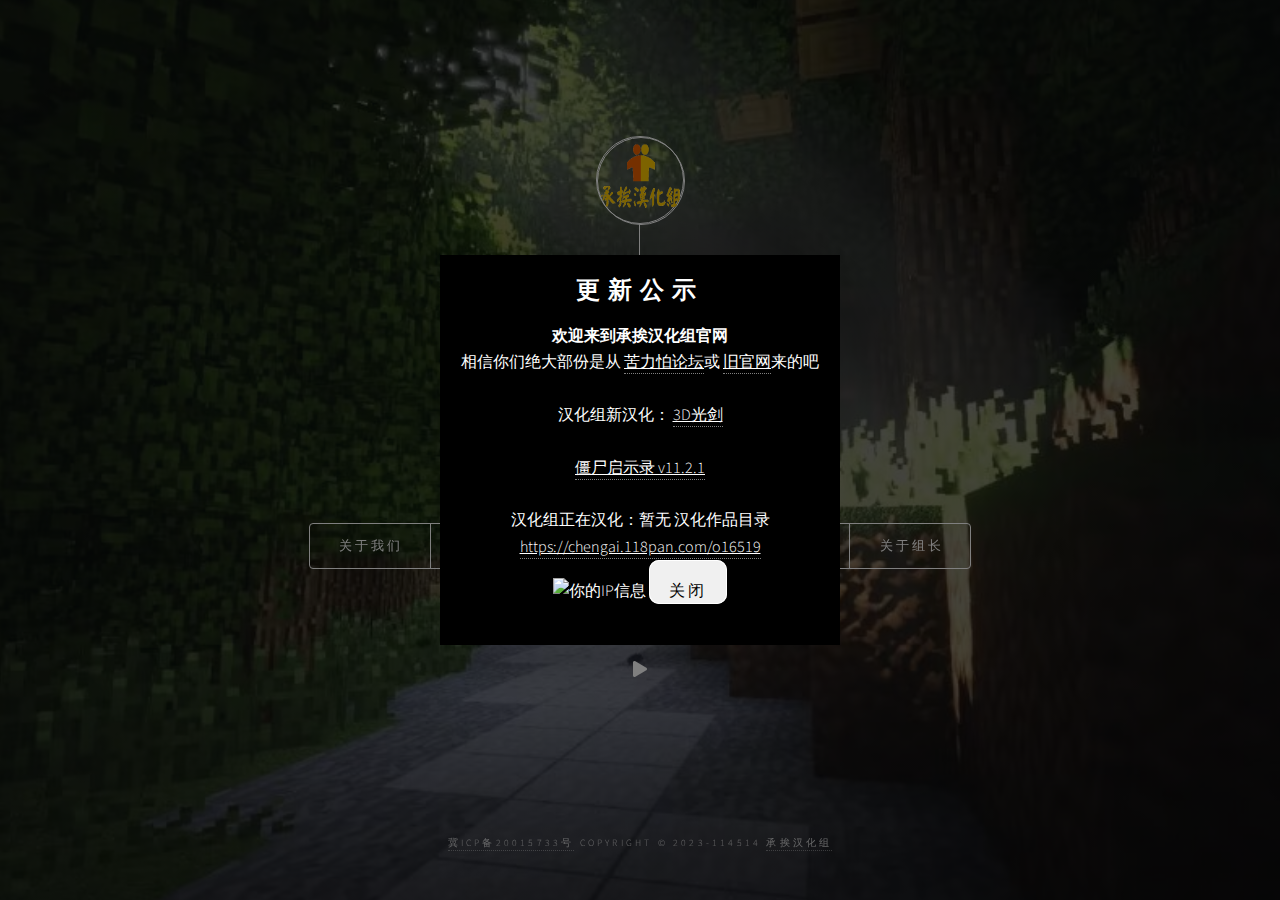
==== index.html @ 92133139 "更新 index.html" ====
<!DOCTYPE HTML> 
 <!-- 
         Dimension by HTML5 UP 
         html5up.net | @ajlkn 
         Free for personal and commercial use under the CCA 3.0 license (html5up.net/license) 
 --> 
 <html> 
         <head> 
                 <title>承挨汉化组官网</title> 
                      <link rel="icon" href="chengai.jpg">
                 <meta charset="utf-8" /> 
                 <meta name="viewport" content="width=device-width, initial-scale=1, user-scalable=no" /> 
                 <link rel="stylesheet" href="./assets/css/main.css" /> 
                 <link rel="stylesheet" href="./assets/css/iconfont.css" type="text/css">
                 <link rel="stylesheet" type="text/css" href="style.css"> 
                 <noscript><link rel="stylesheet" href="./assets/css/noscript.css" /></noscript> 
         </head> 
         <div class="overlay">
      <div class="popup">
        <h1>更新公示</h1>
        <p><b>欢迎来到承挨汉化组官网</b><br>
相信你们绝大部份是从
<ins>
<a href="https://klpbbs.com/?fromuid=686976">苦力怕论坛</a></ins>或
<ins>
<a href="https://chengai-hhz.mysxl.cn/">旧官网</a></ins>来的吧<br><br>
汉化组新汉化：
<ins><a href="https://klpbbs.com/thread-107696-1-1.html">3D光剑</a></ins><br><br><ins>
<a href="https://klpbbs.com/thread-82808-1-1.html">僵尸启示录 v11.2.1</a></ins><br><br>
汉化组正在汉化：暂无

汉化作品目录<br>
<ins>
<a href="https://chengai.118pan.com/o16519">https://chengai.118pan.com/o16519</a></ins><br>
<img style="width:100%;" src="https://www.hlapi.cn/api/ipqm" alt="你的IP信息">
    <button  id="closeButton" class="close"><span style="color: black;">关闭</span></button>
</p></div><br>
          
        <script src="script.js"></script>
      </div>
    </div> 
         <body class="is-preload">
          
  
                 <!-- Wrapper --> 
                         <div id="wrapper"> 
  
                                 <!-- Header --> 
                                         <header id="header"> 
                                                 <div class="logo"> 
                                                         <img src="chengai.jpg" width="150" alt="LOGO" class="panel-cover__logo logo"  onClick="play()" alt="user"> 
                                                 </div> 
                                                 <div class="content"> 
                                                         <div class="inner"> 
                                                                 <h1>承挨汉化组官网</h1> 
                 <script language="JavaScript">   
                 <!-- Hide   
                 var a = Math.random() + ""          //产生一个随机数   
                 var rand1 = a.charAt(5)             //的到这个数的第五个字符(实际还是从0~9的数字)   
                 quotes = new Array              //创建消息数组   
                 quotes[1] = '一个为Minecraft模组汉化尽心尽力的工作室'               //这里分配十句随机出现的文本   
                 quotes[2] = '一个为Minecraft模组汉化尽心尽力的工作室'   
                 quotes[3] = '一个为Minecraft模组汉化尽心尽力的工作室'
                 quotes[4] = '一个为Minecraft模组汉化尽心尽力的工作室'  
                 quotes[5] = '一个为Minecraft模组汉化尽心尽力的工作室'  
                 quotes[6] = '一个为Minecraft模组汉化尽心尽力的工作室'   
                 quotes[7] = '一个为Minecraft模组汉化尽心尽力的工作室'  
                 quotes[8] = '一个为Minecraft模组汉化尽心尽力的工作室'  
                 quotes[9] = '一个为Minecraft模组汉化尽心尽力的工作室'  
                 quotes[0] = '一个为Minecraft模组汉化尽心尽力的工作室'   
                 var quote = quotes[rand1]   //由随机数选择一句话   
                 //-->   
                 </script> 
                 <script language="JavaScript">   
                 <!-- Hide   
  
                 document.write(' <p> '+quote+'</p> ')     //将上面选择的话写进页面   
                 // -->   
                 </script>   
                                                         </div> 
                                                 </div> 
                                                 <nav> 
                                                         <ul> 
                                                                 <li><a href="#us">关于我们</a></li> 
                                                                 <li><a href="#server">火蝾螈服务器</a></li> 
                                                                 <li><a href="https://klpbbs.com/?fromuid=1114580" target="_blank">返回苦力怕论坛</a></li> 
                                                                  
                                                                 <li><a href="#contact">联系</a></li> 
                                                                 <li><a href="#about">关于组长</a></li> 
                                                         </ul> 
                                                 </nav> 
                                         </header> 
  
                                                                 <!--背景音乐--> 
                                                                 <div> 
                                                                         <audio id="music" src="./assets/music/bgm.mp3" loop autoplay></audio> 
                                                                         <i class="fa fa-play"  onClick="play()" aria-hidden="true"></i> 
                                                                         <p></p> 
                                                                 </div> 
  
                                 <!-- Main --> 
                                         <div id="main"> 
  
                                                 <!-- Us --> 
                                                         <article id="us"> 
                                                                 <h2 class="major">关于我们</h2> 
                                                                 <blockquote>关于汉化组成员</blockquote> 
                                                                 <ul class="actions stacked"> 
                                                                 <h3>本站内容</h3> 
                                                                 
<p><center>关于我们

 我们的成员<br><br><br>

 

组长：承挨<br>
组员：LineXic<br>
组员：何曦辞<br>
LineXic<br>
本人网名LineXic，于2022-12-14开始从事汉化工作一直至今<br>
会一点代码，一直自学写的比较多，也比较杂<br>
去年上半年学的Java，Java的话也没学太久感觉难放弃了<br>
又学了Python，后来也弃了（忘记啥原因了）<br>
听说c++也差不多又去学那玩意，反正兜兜转转又来到了Java现在学了HTML打算暑假学习CSS<br>
目前正在搞承挨“工作室”的原创（想摆烂）<br>
会玩手机会冲浪会翻墙<br><br>
何曦辞<br>
本人网名何曦辞(群内)，于2023-2-3开始尝试汉化工作一直至今<br>
是一个准大专生，所以平常很闲有较多时间，一个资深熬夜选手<br>
本人精通躺平摆烂技能，会玩智能手机，下雨知道往家跑，喜欢在汉化作品中整活<br>
目前在承挨汉化组做躺平(汉化)工作（随时摆烂)<br<br></p><center>
                                                                            <li>汉化作品目录：<br><a href="https://linexicgub.118pan.com/o17972" target="_blank">https://linexicgub.118pan.com/o17972</a></li><br>
<li>或者还有<br><a href="https://chengai.118pan.com/o16519" target="_blank">https://chengai.118pan.com/o16519</a>
</li>                                                    </article> 
  
                                                 <!-- About --> 
                                                         <article id="about"> 
                                                                 <h2 class="major">About</h2> 
                                                                 <span class="image main"><img src="https://i.imgloc.com/2023/07/04/Vc7WKV.jpeg" alt="" /></span> 
                                                                 <p>目前是一位苦逼的新初三，会汉化个addon，在b站当摸鱼UP主，不会敲代码，不过喜欢看番和鼓捣服务器，什么都摸过，什么都不精通的那种家伙，但想把汉化组越办越好，真的就祝汉化组越来越好！</p> 
                                                                 <p>如果不嫌弃的话可以来看看我发b站的无聊视频：</p> 
                                                                 <h3><a href="https://b23.tv/4f6rzXK" class="iconfont icon-bilibili"><span> B站主页</span></a></h3> 
                                                         <hr /> 
                                                                 <h2>联系方式</h2> 
  
                                                                 <ul class="icons"> 
                                                                 <li><strong>QQ：</strong>478761674</li> 
                                                                         <li><strong>微信号：</strong>无</li> 
                                                                         <li><strong>邮箱：</strong>chengaihhz@yeah.net</li> 
                                                         </ul> 
                                                                 <ul class="icons"> 
                                                                         <li><a href="http://qm.qq.com/cgi-bin/qm/qr?_wv=1027&k=0N5Cwy4t6qkcN8kFTvDy6XmdCdiNDtz2&authKey=oD143RwAMttniE0reJpiVZeqeF7nmmT6Zf%2FsQYeq5SBSFPGDakqsuHbj3NlzSMJS&noverify=0&group_code=717766806" class="iconfont icon-qq"><span class="label"></span></a></li> 
                                                                         <li><a href="https://b23.tv/oadQVaX" class="iconfont icon-bilibili-line"><span class="label"></span></a></li> 
                                                                         <li><a href="mailto:chengaihhz@yeah.net" class="iconfont icon-youxiang"><span class="label"></span></a></li> 
                                                                         <li><a href="https://github.com/chengai77a6b/" class="iconfont icon-github"><span class="label"></span></a></li> 
                                                                         <li><a href="https://twitter.com/chengai77a6b" class="iconfont icon-twitter"><span class="label"></span></a></li> 
                                                                 </ul> 
                                                         </article> 
  
                                                         <!-- server --> 
                                                                 <article id="server"> 
                                                                         <h2 class="major">火蝾螈服务器</h2> 
                                                                         <span class="image main"><img src="https://blog.smgoro.top/usr/uploads/2021/07/2852173654.jpg" width=”100” alt=""></span> 
                                                                         <li>服务器官方网址：<br><a href="https://linexic.github.io/huo-rongyuan.html" target="_blank">https://linexic.github.io/huo-rongyuan.html</a></li> 
                                                                                        <center><p>Java1.9-1.19.3<br> 
 play.simpfun.vip:44861<br> 
  
 基岩版1.19+<br> 
 play.simpfun.vip<br> 
 端口：44861</p></center>
                                                                         <ul class="actions"> 
                                                                                 <li><a href="https://afdian.net/a/Linexic" class="button" target="_blank">爱发电赞助服务器</a></li> 
                                                                                 <li><a href="http://qm.qq.com/cgi-bin/qm/qr?_wv=1027&k=53UbqtHWBAxW40ZuFhAKY0068HpURuRH&authKey=0fbyVw2nfYN0iPg002T7fQV2QZwfvDVvCW4FCMYEDHMCrBXo0Cx0PpIPB1ldyHMu&noverify=0&group_code=391716676" class="button" target="_blank">服务器官方QQ群</a></li> 
                                                                         </ul> 
                                                                         <hr /> 
                                                                 </article> 
  
                                                 <!-- Contact --> 
                                                         <article id="contact"> 
                                                                 <h2 class="major">联系</h2> 
                                                                 <form action="mailto:chengaihhz@yeah.net" method="post" enctype="text/plain"> 
                                                                         <div class="fields"> 
                                                                                 <div class="field half"> 
                                                                                         <label for="name">名称</label> 
                                                                                         <input type="text" name="name" id="name" /> 
                                                                                 </div> 
                                                                                 <div class="field half"> 
                                                                                         <label for="email">邮箱</label> 
                                                                                         <input type="text" name="email" id="email" /> 
                                                                                 </div> 
                                                                                 <div class="field"> 
                                                                                         <label for="message">信息</label> 
                                                                                         <textarea name="message" id="message" rows="4"></textarea> 
                                                                                 </div> 
                                                                         </div> 
                                                                         <ul class="actions"> 
                                                                                 <li><input type="submit" value="发送信息" class="primary" /></li> 
                                                                                 <li><input type="reset" value="重置" /></li> 
                                                                         </ul> 
                                                                 </form> 
                                                                 <ul class="icons"> 
                                                                         <li><a href="http://qm.qq.com/cgi-bin/qm/qr?_wv=1027&k=0N5Cwy4t6qkcN8kFTvDy6XmdCdiNDtz2&authKey=oD143RwAMttniE0reJpiVZeqeF7nmmT6Zf%2FsQYeq5SBSFPGDakqsuHbj3NlzSMJS&noverify=0&group_code=717766806" class="iconfont icon-qq"><span class="label"></span></a></li> 
                                                                         <li><a href="https://b23.tv/4f6rzXK" class="iconfont icon-bilibili-line"><span class="label"></span></a></li> 
                                                                         <li><a href="mailto:chengaihhz@yeah.net" class="iconfont icon-youxiang"><span class="label"></span></a></li> 
                                                                         <li><a href="https://github.com/chengai77a6b/" class="iconfont icon-github"><span class="label"></span></a></li> 
                                                                         <li><a href="https://twitter.com/chengai77a6b" class="iconfont icon-twitter"><span class="label"></span></a></li> 
                                                                 </ul> 
                                                         </article> 
  
  
  
                                         </div> 
  
                                 <!-- Footer --> 
                                         <footer id="footer"> 
                                                 <p class="copyright"><a href="https://chengai-hhz.mysxl.cn" target="_blank">冀ICP备20015733号</a> Copyright © 2023-114514 <a href="https://chengai-hhz.mysxl.cn" target="_blank">承挨汉化组</a></p> 
                                         </footer> 
  
                         </div> 
  
                 <!-- BG --> 
                         <div id="bg"></div> 
  
                 <!-- Scripts --> 
                         <script src="./assets/js/jquery.min.js"></script> 
                         <script src="./assets/js/browser.min.js"></script> 
                         <script src="./assets/js/breakpoints.min.js"></script> 
                         <script src="./assets/js/util.js"></script> 
                         <script src="./assets/js/main.js"></script> 
  
 <script> 
         function play() { 
                 var audio = document.getElementById('music'); 
                 if (audio.paused) { 
                         audio.play(); 
                         document.getElementById('musicImg').src="./assets/images/play.png"; 
                 }else{ 
                         audio.pause(); 
                         audio.currentTime = 0;//音乐从头播放 
                         document.getElementById('musicImg').src="/assets/images/stop.png"; 
                 } 
         } 
         </script> 
 <script> 
         //自动播放背景音乐 
     var src = "./assets/music/bgm.mp3"; 
     var body = document.getElementsByTagName("body")[0]; 
  
     if (body.getElementsByTagName("audio").length <= 0) { 
       var audio = document.createElement("audio"); 
       audio.setAttribute("id", "awardAudio"); 
       audio.setAttribute("autoplay", "autoplay"); 
       audio.setAttribute("src", src); 
       body.appendChild(audio); 
  
       setTimeout(function() { 
         body.removeChild(audio); 
       }, 2300); 
     } 
 </script> 
         <!-- 百度统计 --> 
 <script> 
 var _hmt = _hmt || []; 
 (function() { 
   var hm = document.createElement("script"); 
   hm.src = "https://hm.baidu.com/hm.js?42b0078a7c1f387ec2c3aaf1854a1dd1"; 
   var s = document.getElementsByTagName("script")[0];  
   s.parentNode.insertBefore(hm, s); 
 })(); 
 </script> 
         </body> 
 </html>
---- assets/css/main.css ----
@import url(fontawesome-all.min.css);
@import url("https://fonts.googleapis.com/css?family=Source+Sans+Pro:300italic,600italic,300,600");

/*
	Dimension by HTML5 UP
	html5up.net | @ajlkn
	Free for personal and commercial use under the CCA 3.0 license (html5up.net/license)
*/

html, body, div, span, applet, object,
iframe, h1, h2, h3, h4, h5, h6, p, blockquote,
pre, a, abbr, acronym, address, big, cite,
code, del, dfn, em, img, ins, kbd, q, s, samp,
small, strike, strong, sub, sup, tt, var, b,
u, i, center, dl, dt, dd, ol, ul, li, fieldset,
form, label, legend, table, caption, tbody,
tfoot, thead, tr, th, td, article, aside,
canvas, details, embed, figure, figcaption,
footer, header, hgroup, menu, nav, output, ruby,
section, summary, time, mark, audio, video {
	margin: 0;
	padding: 0;
	border: 0;
	font-size: 100%;
	font: inherit;
	vertical-align: baseline;}

article, aside, details, figcaption, figure,
footer, header, hgroup, menu, nav, section {
	display: block;}

body {
	line-height: 1;
}

ol, ul {
	list-style: none;
}

blockquote, q {
	quotes: none;
}

	blockquote:before, blockquote:after, q:before, q:after {
		content: '';
		content: none;
	}

table {
	border-collapse: collapse;
	border-spacing: 0;
}

body {
	-webkit-text-size-adjust: none;
}

mark {
	background-color: transparent;
	color: inherit;
}

input::-moz-focus-inner {
	border: 0;
	padding: 0;
}

input, select, textarea {
	-moz-appearance: none;
	-webkit-appearance: none;
	-ms-appearance: none;
	appearance: none;
}

/* Basic */

	@-ms-viewport {
		width: device-width;
	}

	@media screen and (max-width: 480px) {

		html, body {
			min-width: 320px;
		}

	}

	html {
		box-sizing: border-box;
	}

	*, *:before, *:after {
		box-sizing: inherit;
	}

	body {
		background: #1b1f22;
	}

		body.is-preload *, body.is-preload *:before, body.is-preload *:after {
			-moz-animation: none !important;
			-webkit-animation: none !important;
			-ms-animation: none !important;
			animation: none !important;
			-moz-transition: none !important;
			-webkit-transition: none !important;
			-ms-transition: none !important;
			transition: none !important;
		}

/* Type */

	html {
		font-size: 16pt;
	}

		@media screen and (max-width: 1680px) {

			html {
				font-size: 12pt;
			}

		}

		@media screen and (max-width: 736px) {

			html {
				font-size: 11pt;
			}

		}

		@media screen and (max-width: 360px) {

			html {
				font-size: 10pt;
			}

		}

	body, input, select, textarea {
		color: #ffffff;
		font-family: "Source Sans Pro", sans-serif;
		font-weight: 300;
		font-size: 1rem;
		line-height: 1.65;
	}

	a {
		-moz-transition: color 0.2s ease-in-out, background-color 0.2s ease-in-out, border-bottom-color 0.2s ease-in-out;
		-webkit-transition: color 0.2s ease-in-out, background-color 0.2s ease-in-out, border-bottom-color 0.2s ease-in-out;
		-ms-transition: color 0.2s ease-in-out, background-color 0.2s ease-in-out, border-bottom-color 0.2s ease-in-out;
		transition: color 0.2s ease-in-out, background-color 0.2s ease-in-out, border-bottom-color 0.2s ease-in-out;
		border-bottom: dotted 1px rgba(255, 255, 255, 0.5);
		text-decoration: none;
		color: inherit;
	}

		a:hover {
			border-bottom-color: transparent;
		}

	strong, b {
		color: #ffffff;
		font-weight: 600;
	}

	em, i {
		font-style: italic;
	}

	p {
		margin: 0 0 2rem 0;
	}

	h1, h2, h3, h4, h5, h6 {
		color: #ffffff;
		font-weight: 600;
		line-height: 1.5;
		margin: 0 0 1rem 0;
		text-transform: uppercase;
		letter-spacing: 0.2rem;
	}

		h1 a, h2 a, h3 a, h4 a, h5 a, h6 a {
			color: inherit;
			text-decoration: none;
		}

		h1.major, h2.major, h3.major, h4.major, h5.major, h6.major {
			border-bottom: solid 1px #ffffff;
			width: -moz-max-content;
			width: -webkit-max-content;
			width: -ms-max-content;
			width: max-content;
			padding-bottom: 0.5rem;
			margin: 0 0 2rem 0;
		}

	h1 {
		font-size: 2.25rem;
		line-height: 1.3;
		letter-spacing: 0.5rem;
	}

	h2 {
		font-size: 1.5rem;
		line-height: 1.4;
		letter-spacing: 0.5rem;
	}

	h3 {
		font-size: 1rem;
	}

	h4 {
		font-size: 0.8rem;
	}

	h5 {
		font-size: 0.7rem;
	}

	h6 {
		font-size: 0.6rem;
	}

	@media screen and (max-width: 736px) {

		h1 {
			font-size: 1.75rem;
			line-height: 1.4;
		}

		h2 {
			font-size: 1.25em;
			line-height: 1.5;
		}

	}

	sub {
		font-size: 0.8rem;
		position: relative;
		top: 0.5rem;
	}

	sup {
		font-size: 0.8rem;
		position: relative;
		top: -0.5rem;
	}

	blockquote {
		border-left: solid 4px #ffffff;
		font-style: italic;
		margin: 0 0 2rem 0;
		padding: 0.5rem 0 0.5rem 2rem;
	}

	code {
		background: rgba(255, 255, 255, 0.075);
		border-radius: 4px;
		font-family: "Courier New", monospace;
		font-size: 0.9rem;
		margin: 0 0.25rem;
		padding: 0.25rem 0.65rem;
	}

	pre {
		-webkit-overflow-scrolling: touch;
		font-family: "Courier New", monospace;
		font-size: 0.9rem;
		margin: 0 0 2rem 0;
	}

		pre code {
			display: block;
			line-height: 1.75;
			padding: 1rem 1.5rem;
			overflow-x: auto;
		}

	hr {
		border: 0;
		border-bottom: solid 1px #ffffff;
		margin: 2.75rem 0;
	}

	.align-left {
		text-align: left;
	}

	.align-center {
		text-align: center;
	}

	.align-right {
		text-align: right;
	}

/* Form */

	form {
		margin: 0 0 2rem 0;
	}

		form > :last-child {
			margin-bottom: 0;
		}

		form > .fields {
			display: -moz-flex;
			display: -webkit-flex;
			display: -ms-flex;
			display: flex;
			-moz-flex-wrap: wrap;
			-webkit-flex-wrap: wrap;
			-ms-flex-wrap: wrap;
			flex-wrap: wrap;
			width: calc(100% + 3rem);
			margin: -1.5rem 0 2rem -1.5rem;
		}

			form > .fields > .field {
				-moz-flex-grow: 0;
				-webkit-flex-grow: 0;
				-ms-flex-grow: 0;
				flex-grow: 0;
				-moz-flex-shrink: 0;
				-webkit-flex-shrink: 0;
				-ms-flex-shrink: 0;
				flex-shrink: 0;
				padding: 1.5rem 0 0 1.5rem;
				width: calc(100% - 1.5rem);
			}

				form > .fields > .field.half {
					width: calc(50% - 0.75rem);
				}

				form > .fields > .field.third {
					width: calc(100%/3 - 0.5rem);
				}

				form > .fields > .field.quarter {
					width: calc(25% - 0.375rem);
				}

		@media screen and (max-width: 480px) {

			form > .fields {
				width: calc(100% + 3rem);
				margin: -1.5rem 0 2rem -1.5rem;
			}

				form > .fields > .field {
					padding: 1.5rem 0 0 1.5rem;
					width: calc(100% - 1.5rem);
				}

					form > .fields > .field.half {
						width: calc(100% - 1.5rem);
					}

					form > .fields > .field.third {
						width: calc(100% - 1.5rem);
					}

					form > .fields > .field.quarter {
						width: calc(100% - 1.5rem);
					}

		}

	label {
		color: #ffffff;
		display: block;
		font-size: 0.8rem;
		font-weight: 300;
		letter-spacing: 0.2rem;
		line-height: 1.5;
		margin: 0 0 1rem 0;
		text-transform: uppercase;
	}

	input[type="text"],
	input[type="password"],
	input[type="email"],
	input[type="tel"],
	select,
	textarea {
		-moz-appearance: none;
		-webkit-appearance: none;
		-ms-appearance: none;
		appearance: none;
		-moz-transition: border-color 0.2s ease-in-out, box-shadow 0.2s ease-in-out, background-color 0.2s ease-in-out;
		-webkit-transition: border-color 0.2s ease-in-out, box-shadow 0.2s ease-in-out, background-color 0.2s ease-in-out;
		-ms-transition: border-color 0.2s ease-in-out, box-shadow 0.2s ease-in-out, background-color 0.2s ease-in-out;
		transition: border-color 0.2s ease-in-out, box-shadow 0.2s ease-in-out, background-color 0.2s ease-in-out;
		background-color: transparent;
		border-radius: 4px;
		border: solid 1px #ffffff;
		color: inherit;
		display: block;
		outline: 0;
		padding: 0 1rem;
		text-decoration: none;
		width: 100%;
	}

		input[type="text"]:invalid,
		input[type="password"]:invalid,
		input[type="email"]:invalid,
		input[type="tel"]:invalid,
		select:invalid,
		textarea:invalid {
			box-shadow: none;
		}

		input[type="text"]:focus,
		input[type="password"]:focus,
		input[type="email"]:focus,
		input[type="tel"]:focus,
		select:focus,
		textarea:focus {
			background: rgba(255, 255, 255, 0.075);
			border-color: #ffffff;
			box-shadow: 0 0 0 1px #ffffff;
		}

	select {
		background-image: url("data:image/svg+xml;charset=utf8,%3Csvg xmlns='http://www.w3.org/2000/svg' width='40' height='40' preserveAspectRatio='none' viewBox='0 0 40 40'%3E%3Cpath d='M9.4,12.3l10.4,10.4l10.4-10.4c0.2-0.2,0.5-0.4,0.9-0.4c0.3,0,0.6,0.1,0.9,0.4l3.3,3.3c0.2,0.2,0.4,0.5,0.4,0.9 c0,0.4-0.1,0.6-0.4,0.9L20.7,31.9c-0.2,0.2-0.5,0.4-0.9,0.4c-0.3,0-0.6-0.1-0.9-0.4L4.3,17.3c-0.2-0.2-0.4-0.5-0.4-0.9 c0-0.4,0.1-0.6,0.4-0.9l3.3-3.3c0.2-0.2,0.5-0.4,0.9-0.4S9.1,12.1,9.4,12.3z' fill='%23ffffff' /%3E%3C/svg%3E");
		background-size: 1.25rem;
		background-repeat: no-repeat;
		background-position: calc(100% - 1rem) center;
		height: 2.75rem;
		padding-right: 2.75rem;
		text-overflow: ellipsis;
	}

		select option {
			color: #ffffff;
			background: #1b1f22;
		}

		select:focus::-ms-value {
			background-color: transparent;
		}

		select::-ms-expand {
			display: none;
		}

	input[type="text"],
	input[type="password"],
	input[type="email"],
	select {
		height: 2.75rem;
	}

	textarea {
		padding: 0.75rem 1rem;
	}

	input[type="checkbox"],
	input[type="radio"] {
		-moz-appearance: none;
		-webkit-appearance: none;
		-ms-appearance: none;
		appearance: none;
		display: block;
		float: left;
		margin-right: -2rem;
		opacity: 0;
		width: 1rem;
		z-index: -1;
	}

		input[type="checkbox"] + label,
		input[type="radio"] + label {
			text-decoration: none;
			-moz-user-select: none;
			-webkit-user-select: none;
			-ms-user-select: none;
			user-select: none;
			color: #ffffff;
			cursor: pointer;
			display: inline-block;
			font-size: 0.8rem;
			font-weight: 300;
			margin: 0 0 0.5rem 0;
			padding-left: 2.65rem;
			padding-right: 0.75rem;
			position: relative;
		}

			input[type="checkbox"] + label:before,
			input[type="radio"] + label:before {
				-moz-osx-font-smoothing: grayscale;
				-webkit-font-smoothing: antialiased;
				display: inline-block;
				font-style: normal;
				font-variant: normal;
				text-rendering: auto;
				line-height: 1;
				text-transform: none !important;
				font-family: 'Font Awesome 5 Free';
				font-weight: 900;
			}

			input[type="checkbox"] + label:before,
			input[type="radio"] + label:before {
				-moz-transition: border-color 0.2s ease-in-out, box-shadow 0.2s ease-in-out, background-color 0.2s ease-in-out;
				-webkit-transition: border-color 0.2s ease-in-out, box-shadow 0.2s ease-in-out, background-color 0.2s ease-in-out;
				-ms-transition: border-color 0.2s ease-in-out, box-shadow 0.2s ease-in-out, background-color 0.2s ease-in-out;
				transition: border-color 0.2s ease-in-out, box-shadow 0.2s ease-in-out, background-color 0.2s ease-in-out;
				border-radius: 4px;
				border: solid 1px #ffffff;
				content: '';
				display: inline-block;
				height: 1.65rem;
				left: 0;
				line-height: 1.65rem;
				position: absolute;
				text-align: center;
				top: -0.15rem;
				width: 1.65rem;
			}

		input[type="checkbox"]:checked + label:before,
		input[type="radio"]:checked + label:before {
			background: #ffffff !important;
			border-color: #ffffff !important;
			color: #1b1f22;
			content: '\f00c';
		}

		input[type="checkbox"]:focus + label:before,
		input[type="radio"]:focus + label:before {
			background: rgba(255, 255, 255, 0.075);
			border-color: #ffffff;
			box-shadow: 0 0 0 1px #ffffff;
		}

	input[type="checkbox"] + label:before {
		border-radius: 4px;
	}

	input[type="radio"] + label:before {
		border-radius: 100%;
	}

	::-webkit-input-placeholder {
		color: rgba(255, 255, 255, 0.5) !important;
		opacity: 1.0;
	}

	:-moz-placeholder {
		color: rgba(255, 255, 255, 0.5) !important;
		opacity: 1.0;
	}

	::-moz-placeholder {
		color: rgba(255, 255, 255, 0.5) !important;
		opacity: 1.0;
	}

	:-ms-input-placeholder {
		color: rgba(255, 255, 255, 0.5) !important;
		opacity: 1.0;
	}

	.formerize-placeholder {
		color: rgba(255, 255, 255, 0.5) !important;
		opacity: 1.0;
	}

/* Box */

	.box {
		border-radius: 4px;
		border: solid 1px #ffffff;
		margin-bottom: 2rem;
		padding: 1.5em;
	}

		.box > :last-child,
		.box > :last-child > :last-child,
		.box > :last-child > :last-child > :last-child {
			margin-bottom: 0;
		}

		.box.alt {
			border: 0;
			border-radius: 0;
			padding: 0;
		}

/* Icon */

	.icon {
		text-decoration: none;
		border-bottom: none;
		position: relative;
	}

		.icon:before {
			-moz-osx-font-smoothing: grayscale;
			-webkit-font-smoothing: antialiased;
			display: inline-block;
			font-style: normal;
			font-variant: normal;
			text-rendering: auto;
			line-height: 1;
			text-transform: none !important;
			font-family: 'Font Awesome 5 Free';
			font-weight: 400;
		}

		.icon > .label {
			display: none;
		}

		.icon:before {
			line-height: inherit;
		}

		.icon.solid:before {
			font-weight: 900;
		}

		.icon.brands:before {
			font-family: 'Font Awesome 5 Brands';
		}

/* Image */

	.image {
		border-radius: 4px;
		border: 0;
		display: inline-block;
		position: relative;
	}

		.image:before {
			pointer-events: none;
			background-image: url("../images/overlay.png");
			background-color: rgba(19, 21, 25, 0.5);
			border-radius: 4px;
			content: '';
			display: block;
			height: 100%;
			left: 0;
			opacity: 0.5;
			position: absolute;
			top: 0;
			width: 100%;
		}

		.image img {
			border-radius: 4px;
			display: block;
		}

		.image.left, .image.right {
			max-width: 40%;
		}

			.image.left img, .image.right img {
				width: 100%;
			}

		.image.left {
			float: left;
			padding: 0 1.5em 1em 0;
			top: 0.25em;
		}

		.image.right {
			float: right;
			padding: 0 0 1em 1.5em;
			top: 0.25em;
		}

		.image.fit {
			display: block;
			margin: 0 0 2rem 0;
			width: 100%;
		}

			.image.fit img {
				width: 100%;
			}

		.image.main {
			display: block;
			margin: 2.5rem 0;
			width: 100%;
		}

			.image.main img {
				width: 100%;
			}

		@media screen and (max-width: 736px) {

			.image.main {
				margin: 2rem 0;
			}

		}

		@media screen and (max-width: 480px) {

			.image.main {
				margin: 1.5rem 0;
			}

		}

/* List */

	ol {
		list-style: decimal;
		margin: 0 0 2rem 0;
		padding-left: 1.25em;
	}

		ol li {
			padding-left: 0.25em;
		}

	ul {
		list-style: disc;
		margin: 0 0 2rem 0;
		padding-left: 1em;
	}

		ul li {
			padding-left: 0.5em;
		}

		ul.alt {
			list-style: none;
			padding-left: 0;
		}

			ul.alt li {
				border-top: solid 1px #ffffff;
				padding: 0.5em 0;
			}

				ul.alt li:first-child {
					border-top: 0;
					padding-top: 0;
				}

	dl {
		margin: 0 0 2rem 0;
	}

		dl dt {
			display: block;
			font-weight: 600;
			margin: 0 0 1rem 0;
		}

		dl dd {
			margin-left: 2rem;
		}

/* Actions */

	ul.actions {
		display: -moz-flex;
		display: -webkit-flex;
		display: -ms-flex;
		display: flex;
		cursor: default;
		list-style: none;
		margin-left: -1rem;
		padding-left: 0;
	}

		ul.actions li {
			padding: 0 0 0 1rem;
			vertical-align: middle;
		}

		ul.actions.special {
			-moz-justify-content: center;
			-webkit-justify-content: center;
			-ms-justify-content: center;
			justify-content: center;
			width: 100%;
			margin-left: 0;
		}

			ul.actions.special li:first-child {
				padding-left: 0;
			}

		ul.actions.stacked {
			-moz-flex-direction: column;
			-webkit-flex-direction: column;
			-ms-flex-direction: column;
			flex-direction: column;
			margin-left: 0;
		}

			ul.actions.stacked li {
				padding: 1.3rem 0 0 0;
			}

				ul.actions.stacked li:first-child {
					padding-top: 0;
				}

		ul.actions.fit {
			width: calc(100% + 1rem);
		}

			ul.actions.fit li {
				-moz-flex-grow: 1;
				-webkit-flex-grow: 1;
				-ms-flex-grow: 1;
				flex-grow: 1;
				-moz-flex-shrink: 1;
				-webkit-flex-shrink: 1;
				-ms-flex-shrink: 1;
				flex-shrink: 1;
				width: 100%;
			}

				ul.actions.fit li > * {
					width: 100%;
				}

			ul.actions.fit.stacked {
				width: 100%;
			}

		@media screen and (max-width: 480px) {

			ul.actions:not(.fixed) {
				-moz-flex-direction: column;
				-webkit-flex-direction: column;
				-ms-flex-direction: column;
				flex-direction: column;
				margin-left: 0;
				width: 100% !important;
			}

				ul.actions:not(.fixed) li {
					-moz-flex-grow: 1;
					-webkit-flex-grow: 1;
					-ms-flex-grow: 1;
					flex-grow: 1;
					-moz-flex-shrink: 1;
					-webkit-flex-shrink: 1;
					-ms-flex-shrink: 1;
					flex-shrink: 1;
					padding: 1rem 0 0 0;
					text-align: center;
					width: 100%;
				}

					ul.actions:not(.fixed) li > * {
						width: 100%;
					}

					ul.actions:not(.fixed) li:first-child {
						padding-top: 0;
					}

					ul.actions:not(.fixed) li input[type="submit"],
					ul.actions:not(.fixed) li input[type="reset"],
					ul.actions:not(.fixed) li input[type="button"],
					ul.actions:not(.fixed) li button,
					ul.actions:not(.fixed) li .button {
						width: 100%;
					}

						ul.actions:not(.fixed) li input[type="submit"].icon:before,
						ul.actions:not(.fixed) li input[type="reset"].icon:before,
						ul.actions:not(.fixed) li input[type="button"].icon:before,
						ul.actions:not(.fixed) li button.icon:before,
						ul.actions:not(.fixed) li .button.icon:before {
							margin-left: -0.5em;
						}

		}

/* Icons */

	ul.icons {
		cursor: default;
		list-style: none;
		padding-left: 0;
	}

		ul.icons li {
			display: inline-block;
			padding: 0 0.75em 0 0;
		}

			ul.icons li:last-child {
				padding-right: 0;
			}

			ul.icons li a {
				border-radius: 100%;
				box-shadow: inset 0 0 0 1px #ffffff;
				display: inline-block;
				height: 2.25rem;
				line-height: 2.25rem;
				text-align: center;
				width: 2.25rem;
			}

				ul.icons li a:hover {
					background-color: rgba(255, 255, 255, 0.075);
				}

				ul.icons li a:active {
					background-color: rgba(255, 255, 255, 0.175);
				}

/* Table */

	.table-wrapper {
		-webkit-overflow-scrolling: touch;
		overflow-x: auto;
	}

	table {
		margin: 0 0 2rem 0;
		width: 100%;
	}

		table tbody tr {
			border: solid 1px #ffffff;
			border-left: 0;
			border-right: 0;
		}

			table tbody tr:nth-child(2n + 1) {
				background-color: rgba(255, 255, 255, 0.075);
			}

		table td {
			padding: 0.75em 0.75em;
		}

		table th {
			color: #ffffff;
			font-size: 0.9em;
			font-weight: 600;
			padding: 0 0.75em 0.75em 0.75em;
			text-align: left;
		}

		table thead {
			border-bottom: solid 2px #ffffff;
		}

		table tfoot {
			border-top: solid 2px #ffffff;
		}

		table.alt {
			border-collapse: separate;
		}

			table.alt tbody tr td {
				border: solid 1px #ffffff;
				border-left-width: 0;
				border-top-width: 0;
			}

				table.alt tbody tr td:first-child {
					border-left-width: 1px;
				}

			table.alt tbody tr:first-child td {
				border-top-width: 1px;
			}

			table.alt thead {
				border-bottom: 0;
			}

			table.alt tfoot {
				border-top: 0;
			}

/* Button */

	input[type="submit"],
	input[type="reset"],
	input[type="button"],
	button,
	.button {
		-moz-appearance: none;
		-webkit-appearance: none;
		-ms-appearance: none;
		appearance: none;
		-moz-transition: background-color 0.2s ease-in-out, color 0.2s ease-in-out;
		-webkit-transition: background-color 0.2s ease-in-out, color 0.2s ease-in-out;
		-ms-transition: background-color 0.2s ease-in-out, color 0.2s ease-in-out;
		transition: background-color 0.2s ease-in-out, color 0.2s ease-in-out;
		background-color: transparent;
		border-radius: 4px;
		border: 0;
		box-shadow: inset 0 0 0 1px #ffffff;
		color: #ffffff !important;
		cursor: pointer;
		display: inline-block;
		font-size: 0.8rem;
		font-weight: 300;
		height: 2.75rem;
		letter-spacing: 0.2rem;
		line-height: 2.75rem;
		outline: 0;
		padding: 0 1.25rem 0 1.35rem;
		text-align: center;
		text-decoration: none;
		text-transform: uppercase;
		white-space: nowrap;
	}

		input[type="submit"]:hover,
		input[type="reset"]:hover,
		input[type="button"]:hover,
		button:hover,
		.button:hover {
			background-color: rgba(255, 255, 255, 0.075);
		}

		input[type="submit"]:active,
		input[type="reset"]:active,
		input[type="button"]:active,
		button:active,
		.button:active {
			background-color: rgba(255, 255, 255, 0.175);
		}

		input[type="submit"].icon:before,
		input[type="reset"].icon:before,
		input[type="button"].icon:before,
		button.icon:before,
		.button.icon:before {
			margin-right: 0.5em;
		}

		input[type="submit"].fit,
		input[type="reset"].fit,
		input[type="button"].fit,
		button.fit,
		.button.fit {
			width: 100%;
		}

		input[type="submit"].small,
		input[type="reset"].small,
		input[type="button"].small,
		button.small,
		.button.small {
			font-size: 0.6rem;
			height: 2.0625rem;
			line-height: 2.0625rem;
		}

		input[type="submit"].primary,
		input[type="reset"].primary,
		input[type="button"].primary,
		button.primary,
		.button.primary {
			background-color: #ffffff;
			color: #1b1f22 !important;
			font-weight: 600;
		}

		input[type="submit"].disabled, input[type="submit"]:disabled,
		input[type="reset"].disabled,
		input[type="reset"]:disabled,
		input[type="button"].disabled,
		input[type="button"]:disabled,
		button.disabled,
		button:disabled,
		.button.disabled,
		.button:disabled {
			pointer-events: none;
			cursor: default;
			opacity: 0.25;
		}

	input[type="submit"],
	input[type="reset"],
	input[type="button"],
	button {
		line-height: calc(2.75rem - 2px);
	}

/* BG */

	#bg {
		-moz-transform: scale(1.0);
		-webkit-transform: scale(1.0);
		-ms-transform: scale(1.0);
		transform: scale(1.0);
		-webkit-backface-visibility: hidden;
		position: fixed;
		top: 0;
		left: 0;
		width: 100%;
		height: 100vh;
		z-index: 1;
	}

		#bg:before, #bg:after {
			content: '';
			display: block;
			position: absolute;
			top: 0;
			left: 0;
			width: 100%;
			height: 100%;
		}

		#bg:before {
			-moz-transition: background-color 2.5s ease-in-out;
			-webkit-transition: background-color 2.5s ease-in-out;
			-ms-transition: background-color 2.5s ease-in-out;
			transition: background-color 2.5s ease-in-out;
			-moz-transition-delay: 0.75s;
			-webkit-transition-delay: 0.75s;
			-ms-transition-delay: 0.75s;
			transition-delay: 0.75s;
			background-image: linear-gradient(to top, rgba(19, 21, 25, 0.5), rgba(19, 21, 25, 0.5)), url("../images/overlay.png");
			background-size: auto,
 256px 256px;
			background-position: center,
 center;
			background-repeat: no-repeat,
 repeat;
			z-index: 2;
		}

		#bg:after {
			-moz-transform: scale(1.125);
			-webkit-transform: scale(1.125);
			-ms-transform: scale(1.125);
			transform: scale(1.125);
			-moz-transition: -moz-transform 0.325s ease-in-out, -moz-filter 0.325s ease-in-out;
			-webkit-transition: -webkit-transform 0.325s ease-in-out, -webkit-filter 0.325s ease-in-out;
			-ms-transition: -ms-transform 0.325s ease-in-out, -ms-filter 0.325s ease-in-out;
			transition: transform 0.325s ease-in-out, filter 0.325s ease-in-out;
			background-image: url("../images/bg.jpg");
			background-position: center;
			background-size: cover;
			background-repeat: no-repeat;
			z-index: 1;
		}

		body.is-article-visible #bg:after {
			-moz-transform: scale(1.0825);
			-webkit-transform: scale(1.0825);
			-ms-transform: scale(1.0825);
			transform: scale(1.0825);
			-moz-filter: blur(0.2rem);
			-webkit-filter: blur(0.2rem);
			-ms-filter: blur(0.2rem);
			filter: blur(0.2rem);
		}

		body.is-preload #bg:before {
			background-color: #000000;
		}

/* Wrapper */

	#wrapper {
		display: -moz-flex;
		display: -webkit-flex;
		display: -ms-flex;
		display: flex;
		-moz-flex-direction: column;
		-webkit-flex-direction: column;
		-ms-flex-direction: column;
		flex-direction: column;
		-moz-align-items: center;
		-webkit-align-items: center;
		-ms-align-items: center;
		align-items: center;
		-moz-justify-content: space-between;
		-webkit-justify-content: space-between;
		-ms-justify-content: space-between;
		justify-content: space-between;
		position: relative;
		min-height: 100vh;
		width: 100%;
		padding: 4rem 2rem;
		z-index: 3;
	}

		#wrapper:before {
			content: '';
			display: block;
		}

		@media screen and (max-width: 1680px) {

			#wrapper {
				padding: 3rem 2rem;
			}

		}

		@media screen and (max-width: 736px) {

			#wrapper {
				padding: 2rem 1rem;
			}

		}

		@media screen and (max-width: 480px) {

			#wrapper {
				padding: 1rem;
			}

		}

/* Header */

	#header {
		display: -moz-flex;
		display: -webkit-flex;
		display: -ms-flex;
		display: flex;
		-moz-flex-direction: column;
		-webkit-flex-direction: column;
		-ms-flex-direction: column;
		flex-direction: column;
		-moz-align-items: center;
		-webkit-align-items: center;
		-ms-align-items: center;
		align-items: center;
		-moz-transition: -moz-transform 0.325s ease-in-out, -moz-filter 0.325s ease-in-out, opacity 0.325s ease-in-out;
		-webkit-transition: -webkit-transform 0.325s ease-in-out, -webkit-filter 0.325s ease-in-out, opacity 0.325s ease-in-out;
		-ms-transition: -ms-transform 0.325s ease-in-out, -ms-filter 0.325s ease-in-out, opacity 0.325s ease-in-out;
		transition: transform 0.325s ease-in-out, filter 0.325s ease-in-out, opacity 0.325s ease-in-out;
		background-image: -moz-radial-gradient(rgba(0, 0, 0, 0.25) 25%, rgba(0, 0, 0, 0) 55%);
		background-image: -webkit-radial-gradient(rgba(0, 0, 0, 0.25) 25%, rgba(0, 0, 0, 0) 55%);
		background-image: -ms-radial-gradient(rgba(0, 0, 0, 0.25) 25%, rgba(0, 0, 0, 0) 55%);
		background-image: radial-gradient(rgba(0, 0, 0, 0.25) 25%, rgba(0, 0, 0, 0) 55%);
		max-width: 100%;
		text-align: center;
	}

		#header > * {
			-moz-transition: opacity 0.325s ease-in-out;
			-webkit-transition: opacity 0.325s ease-in-out;
			-ms-transition: opacity 0.325s ease-in-out;
			transition: opacity 0.325s ease-in-out;
			position: relative;
			margin-top: 3.5rem;
		}

			#header > *:before {
				content: '';
				display: block;
				position: absolute;
				top: calc(-3.5rem - 1px);
				left: calc(50% - 1px);
				width: 1px;
				height: calc(3.5rem + 1px);
				background: #ffffff;
			}

		#header > :first-child {
			margin-top: 0;
		}

			#header > :first-child:before {
				display: none;
			}

		#header .logo {
			width: 5.5rem;
			height: 5.5rem;
			line-height: 5.5rem;
			border: solid 1px #ffffff;
			border-radius: 100%;
		}

			#header .logo .icon:before {
				font-size: 2rem;
			}

		#header .content {
			border-style: solid;
			border-color: #ffffff;
			border-top-width: 1px;
			border-bottom-width: 1px;
			max-width: 100%;
		}

			#header .content .inner {
				-moz-transition: max-height 0.75s ease, padding 0.75s ease, opacity 0.325s ease-in-out;
				-webkit-transition: max-height 0.75s ease, padding 0.75s ease, opacity 0.325s ease-in-out;
				-ms-transition: max-height 0.75s ease, padding 0.75s ease, opacity 0.325s ease-in-out;
				transition: max-height 0.75s ease, padding 0.75s ease, opacity 0.325s ease-in-out;
				-moz-transition-delay: 0.25s;
				-webkit-transition-delay: 0.25s;
				-ms-transition-delay: 0.25s;
				transition-delay: 0.25s;
				padding: 3rem 2rem;
				max-height: 40rem;
				overflow: hidden;
			}

				#header .content .inner > :last-child {
					margin-bottom: 0;
				}

			#header .content p {
				text-transform: uppercase;
				letter-spacing: 0.2rem;
				font-size: 0.8rem;
				line-height: 2;
			}

		#header nav ul {
			display: -moz-flex;
			display: -webkit-flex;
			display: -ms-flex;
			display: flex;
			margin-bottom: 0;
			list-style: none;
			padding-left: 0;
			border: solid 1px #ffffff;
			border-radius: 4px;
		}

			#header nav ul li {
				padding-left: 0;
				border-left: solid 1px #ffffff;
			}

				#header nav ul li:first-child {
					border-left: 0;
				}

				#header nav ul li a {
					display: block;
					min-width: 7.5rem;
					height: 2.75rem;
					line-height: 2.75rem;
					padding: 0 1.25rem 0 1.45rem;
					text-transform: uppercase;
					letter-spacing: 0.2rem;
					font-size: 0.8rem;
					border-bottom: 0;
				}

					#header nav ul li a:hover {
						background-color: rgba(255, 255, 255, 0.075);
					}

					#header nav ul li a:active {
						background-color: rgba(255, 255, 255, 0.175);
					}

		#header nav.use-middle:after {
			content: '';
			display: block;
			position: absolute;
			top: 0;
			left: calc(50% - 1px);
			width: 1px;
			height: 100%;
			background: #ffffff;
		}

		#header nav.use-middle ul li.is-middle {
			border-left: 0;
		}

		body.is-article-visible #header {
			-moz-transform: scale(0.95);
			-webkit-transform: scale(0.95);
			-ms-transform: scale(0.95);
			transform: scale(0.95);
			-moz-filter: blur(0.1rem);
			-webkit-filter: blur(0.1rem);
			-ms-filter: blur(0.1rem);
			filter: blur(0.1rem);
			opacity: 0;
		}

		body.is-preload #header {
			-moz-filter: blur(0.125rem);
			-webkit-filter: blur(0.125rem);
			-ms-filter: blur(0.125rem);
			filter: blur(0.125rem);
		}

			body.is-preload #header > * {
				opacity: 0;
			}

			body.is-preload #header .content .inner {
				max-height: 0;
				padding-top: 0;
				padding-bottom: 0;
				opacity: 0;
			}

		@media screen and (max-width: 980px) {

			#header .content p br {
				display: none;
			}

		}

		@media screen and (max-width: 736px) {

			#header > * {
				margin-top: 2rem;
			}

				#header > *:before {
					top: calc(-2rem - 1px);
					height: calc(2rem + 1px);
				}

			#header .logo {
				width: 4.75rem;
				height: 4.75rem;
				line-height: 4.75rem;
			}

				#header .logo .icon:before {
					font-size: 1.75rem;
				}

			#header .content .inner {
				padding: 2.5rem 1rem;
			}

			#header .content p {
				line-height: 1.875;
			}

		}

		@media screen and (max-width: 480px) {

			#header {
				padding: 1.5rem 0;
			}

				#header .content .inner {
					padding: 2.5rem 0;
				}

				#header nav ul {
					-moz-flex-direction: column;
					-webkit-flex-direction: column;
					-ms-flex-direction: column;
					flex-direction: column;
					min-width: 10rem;
					max-width: 100%;
				}

					#header nav ul li {
						border-left: 0;
						border-top: solid 1px #ffffff;
					}

						#header nav ul li:first-child {
							border-top: 0;
						}

						#header nav ul li a {
							height: 3rem;
							line-height: 3rem;
							min-width: 0;
							width: 100%;
						}

				#header nav.use-middle:after {
					display: none;
				}

		}

/* Main */

	#main {
		-moz-flex-grow: 1;
		-webkit-flex-grow: 1;
		-ms-flex-grow: 1;
		flex-grow: 1;
		-moz-flex-shrink: 1;
		-webkit-flex-shrink: 1;
		-ms-flex-shrink: 1;
		flex-shrink: 1;
		display: -moz-flex;
		display: -webkit-flex;
		display: -ms-flex;
		display: flex;
		-moz-align-items: center;
		-webkit-align-items: center;
		-ms-align-items: center;
		align-items: center;
		-moz-justify-content: center;
		-webkit-justify-content: center;
		-ms-justify-content: center;
		justify-content: center;
		-moz-flex-direction: column;
		-webkit-flex-direction: column;
		-ms-flex-direction: column;
		flex-direction: column;
		position: relative;
		max-width: 100%;
		z-index: 3;
	}

		#main article {
			-moz-transform: translateY(0.25rem);
			-webkit-transform: translateY(0.25rem);
			-ms-transform: translateY(0.25rem);
			transform: translateY(0.25rem);
			-moz-transition: opacity 0.325s ease-in-out, -moz-transform 0.325s ease-in-out;
			-webkit-transition: opacity 0.325s ease-in-out, -webkit-transform 0.325s ease-in-out;
			-ms-transition: opacity 0.325s ease-in-out, -ms-transform 0.325s ease-in-out;
			transition: opacity 0.325s ease-in-out, transform 0.325s ease-in-out;
			padding: 4.5rem 2.5rem 1.5rem 2.5rem ;
			position: relative;
			width: 40rem;
			max-width: 100%;
			background-color: rgba(27, 31, 34, 0.85);
			border-radius: 4px;
			opacity: 0;
		}

			#main article.active {
				-moz-transform: translateY(0);
				-webkit-transform: translateY(0);
				-ms-transform: translateY(0);
				transform: translateY(0);
				opacity: 1;
			}

			#main article .close {
				display: block;
				position: absolute;
				top: 0;
				right: 0;
				width: 4rem;
				height: 4rem;
				cursor: pointer;
				text-indent: 4rem;
				overflow: hidden;
				white-space: nowrap;
			}

				#main article .close:before {
					-moz-transition: background-color 0.2s ease-in-out;
					-webkit-transition: background-color 0.2s ease-in-out;
					-ms-transition: background-color 0.2s ease-in-out;
					transition: background-color 0.2s ease-in-out;
					content: '';
					display: block;
					position: absolute;
					top: 0.75rem;
					left: 0.75rem;
					width: 2.5rem;
					height: 2.5rem;
					border-radius: 100%;
					background-position: center;
					background-image: url("data:image/svg+xml;charset=utf8,%3Csvg xmlns='http://www.w3.org/2000/svg' xmlns:xlink='http://www.w3.org/1999/xlink' width='20px' height='20px' viewBox='0 0 20 20' zoomAndPan='disable'%3E%3Cstyle%3Eline %7B stroke: %23ffffff%3B stroke-width: 1%3B %7D%3C/style%3E%3Cline x1='2' y1='2' x2='18' y2='18' /%3E%3Cline x1='18' y1='2' x2='2' y2='18' /%3E%3C/svg%3E");
					background-size: 20px 20px;
					background-repeat: no-repeat;
				}

				#main article .close:hover:before {
					background-color: rgba(255, 255, 255, 0.075);
				}

				#main article .close:active:before {
					background-color: rgba(255, 255, 255, 0.175);
				}

		@media screen and (max-width: 736px) {

			#main article {
				padding: 3.5rem 2rem 0.5rem 2rem ;
			}

				#main article .close:before {
					top: 0.875rem;
					left: 0.875rem;
					width: 2.25rem;
					height: 2.25rem;
					background-size: 14px 14px;
				}

		}

		@media screen and (max-width: 480px) {

			#main article {
				padding: 3rem 1.5rem 0.5rem 1.5rem ;
			}

		}

/* Footer */

	#footer {
		-moz-transition: -moz-transform 0.325s ease-in-out, -moz-filter 0.325s ease-in-out, opacity 0.325s ease-in-out;
		-webkit-transition: -webkit-transform 0.325s ease-in-out, -webkit-filter 0.325s ease-in-out, opacity 0.325s ease-in-out;
		-ms-transition: -ms-transform 0.325s ease-in-out, -ms-filter 0.325s ease-in-out, opacity 0.325s ease-in-out;
		transition: transform 0.325s ease-in-out, filter 0.325s ease-in-out, opacity 0.325s ease-in-out;
		width: 100%;
		max-width: 100%;
		margin-top: 2rem;
		text-align: center;
	}

		#footer .copyright {
			letter-spacing: 0.2rem;
			font-size: 0.6rem;
			opacity: 0.75;
			margin-bottom: 0;
			text-transform: uppercase;
		}

		body.is-article-visible #footer {
			-moz-transform: scale(0.95);
			-webkit-transform: scale(0.95);
			-ms-transform: scale(0.95);
			transform: scale(0.95);
			-moz-filter: blur(0.1rem);
			-webkit-filter: blur(0.1rem);
			-ms-filter: blur(0.1rem);
			filter: blur(0.1rem);
			opacity: 0;
		}

		body.is-preload #footer {
			opacity: 0;
		}
---- assets/css/iconfont.css ----
@font-face {
  font-family: "iconfont"; /* Project id 2825769 */
  src: url('../webfonts/iconfont.woff2?t=1632240666979') format('woff2'),
       url('../webfonts/iconfont.woff?t=1632240666979') format('woff'),
       url('../webfonts/iconfont.ttf?t=1632240666979') format('truetype');
}

.iconfont {
  font-family: "iconfont" !important;
  font-size: 24px;
  font-style: normal;
  -webkit-font-smoothing: antialiased;
  -moz-osx-font-smoothing: grayscale;
}

.icon-twitter:before {
  content: "\e872";
}

.icon-facebook:before {
  content: "\e686";
}

.icon-youtube:before {
  content: "\e621";
}

.icon-github:before {
  content: "\e673";
}

.icon-qq:before {
  content: "\e663";
}

.icon-youxiang:before {
  content: "\e604";
}

.icon-bilibili:before {
  content: "\e6b4";
}

.icon-auto:before {
  content: "\e6eb";
}

.icon-all:before {
  content: "\e6ef";
}

.icon-bussiness-man:before {
  content: "\e6f0";
}

.icon-component:before {
  content: "\e6f2";
}

.icon-code:before {
  content: "\e6f3";
}

.icon-copy:before {
  content: "\e6f4";
}

.icon-dollar:before {
  content: "\e6f5";
}

.icon-history:before {
  content: "\e6f8";
}

.icon-editor:before {
  content: "\e6f6";
}

.icon-data:before {
  content: "\e6f9";
}

.icon-gift:before {
  content: "\e6fa";
}

.icon-integral:before {
  content: "\e6fb";
}

.icon-nav-list:before {
  content: "\e6fd";
}

.icon-pic:before {
  content: "\e6ff";
}

.icon-Notvisible:before {
  content: "\e6fe";
}

.icon-play:before {
  content: "\e701";
}

.icon-rising:before {
  content: "\e703";
}

.icon-QRcode:before {
  content: "\e704";
}

.icon-rmb:before {
  content: "\e705";
}

.icon-favorites-fill:before {
  content: "\e721";
}

.icon-pic-fill:before {
  content: "\e72e";
}

.icon-play-fill:before {
  content: "\e72f";
}

.icon-stop-fill:before {
  content: "\e738";
}

.icon-add:before {
  content: "\e742";
}

.icon-ashbin:before {
  content: "\e744";
}

.icon-atm:before {
  content: "\e745";
}

.icon-bad:before {
  content: "\e746";
}

.icon-editor1:before {
  content: "\e74d";
}

.icon-jewelry:before {
  content: "\e754";
}

.icon-bilibili-line:before {
  content: "\e627";
}

.icon-weixin:before {
  content: "\e795";
}
---- style.css ----
/*告示栏CSS*/
.overlay {
  position: fixed;
  top: 0;
  left: 0;
  width: 100%;
  height: 100%;
  background-color: rgba(0, 0, 0, 0.5);
  display: flex;
  justify-content: center;
  align-items: center;
  z-index: 9999;
}

.popup {
  width: 400px;
  background-color: black;
  padding: 20px;
  text-align: center;
}

.popup h1 {
  font-size: 24px;
}

.popup p {
  font-size: 16px;
  margin-bottom: 20px;
}

.popup button.close {
  background-color: #F0F0F0;
  border: none;
  padding: 10px 20px;
  font-size: 16px;
  cursor: pointer;
}
   #closeButton { 
   border-radius: 10px;   /* 圆角半径 */
}
---- assets/css/noscript.css ----
/*
	Dimension by HTML5 UP
	html5up.net | @ajlkn
	Free for personal and commercial use under the CCA 3.0 license (html5up.net/license)
*/

/* BG */

	body.is-preload #bg:before {
		background-color: transparent;
	}

/* Header */

	body.is-preload #header {
		-moz-filter: none;
		-webkit-filter: none;
		-ms-filter: none;
		filter: none;
	}

		body.is-preload #header > * {
			opacity: 1;
		}

		body.is-preload #header .content .inner {
			max-height: none;
			padding: 3rem 2rem;
			opacity: 1;
		}

/* Main */

	#main article {
		opacity: 1;
		margin: 4rem 0 0 0;
	}
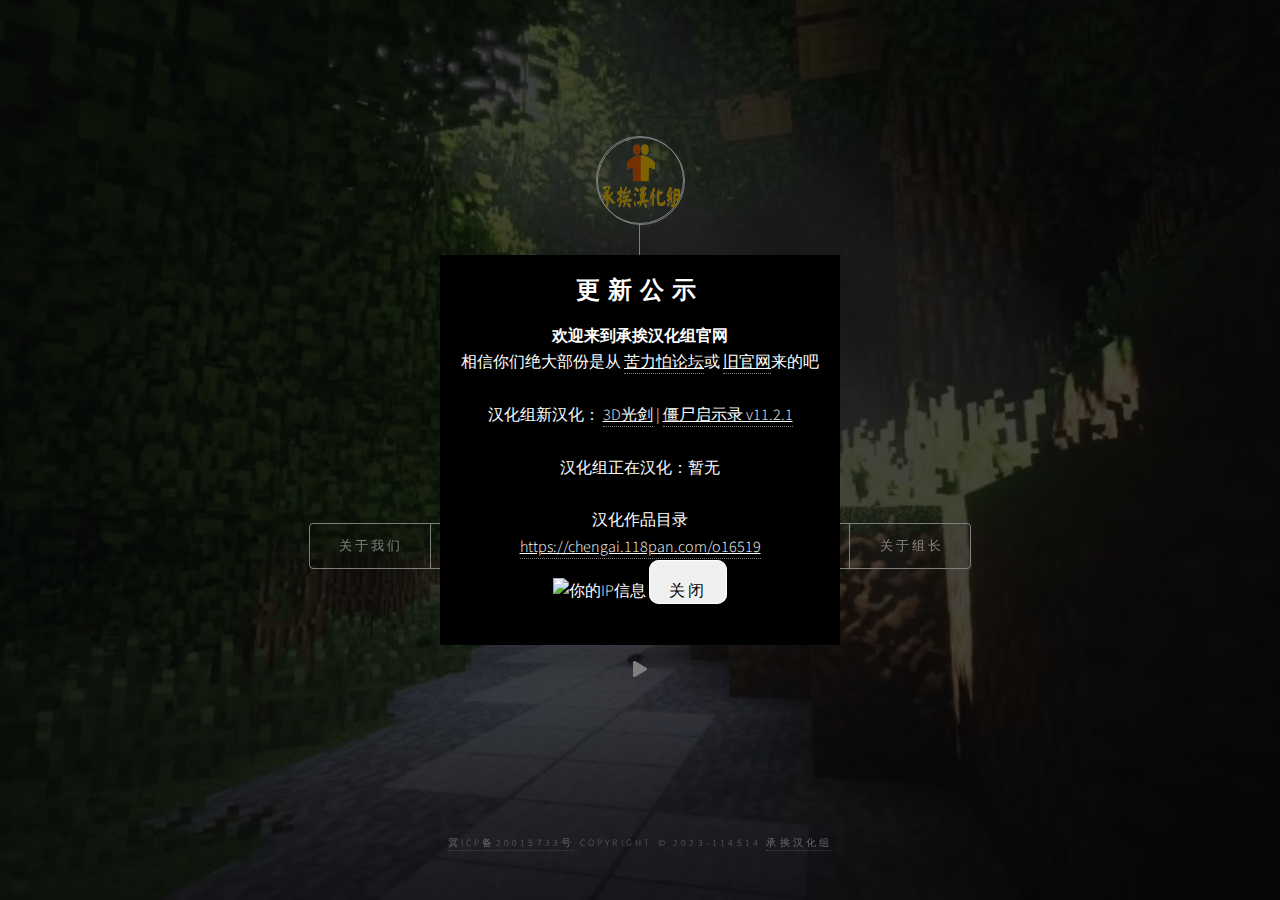
==== commit 503a5caf: "更新 index.html" ====
--- a/index.html
+++ b/index.html
@@ -25,9 +25,9 @@
 <ins>
 <a href="https://chengai-hhz.mysxl.cn/">旧官网</a></ins>来的吧<br><br>
 汉化组新汉化：
-<ins><a href="https://klpbbs.com/thread-107696-1-1.html">3D光剑</a></ins><br><br><ins>
+<ins><a href="https://klpbbs.com/thread-107696-1-1.html">3D光剑</a></ins> | <ins>
 <a href="https://klpbbs.com/thread-82808-1-1.html">僵尸启示录 v11.2.1</a></ins><br><br>
-汉化组正在汉化：暂无
+汉化组正在汉化：暂无<br><br>
 
 汉化作品目录<br>
 <ins>
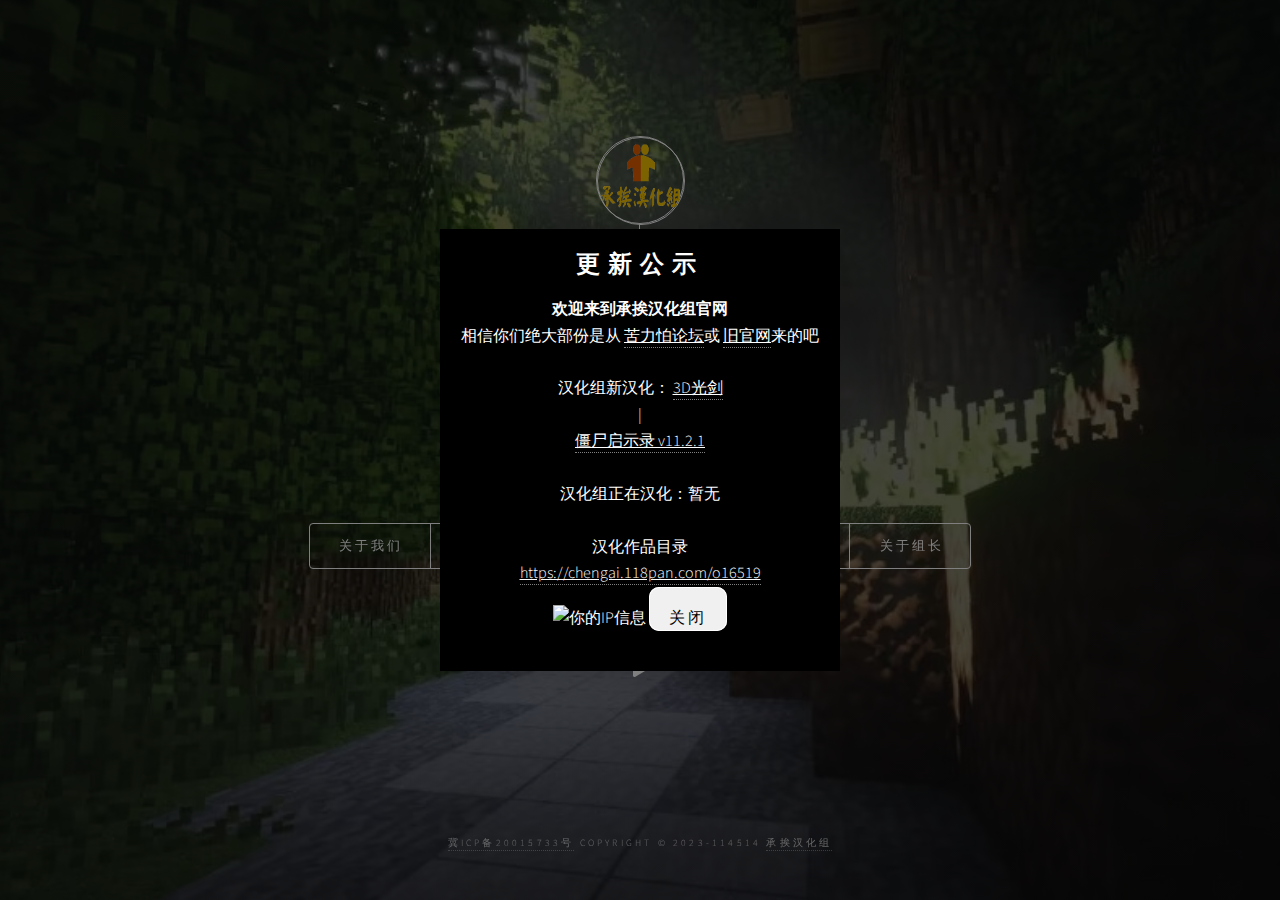
==== commit 47f7efa2: "更新 index.html" ====
--- a/index.html
+++ b/index.html
@@ -25,7 +25,7 @@
 <ins>
 <a href="https://chengai-hhz.mysxl.cn/">旧官网</a></ins>来的吧<br><br>
 汉化组新汉化：
-<ins><a href="https://klpbbs.com/thread-107696-1-1.html">3D光剑</a></ins> | <ins>
+<ins><a href="https://klpbbs.com/thread-107696-1-1.html">3D光剑</a></ins><br>|<br><ins>
 <a href="https://klpbbs.com/thread-82808-1-1.html">僵尸启示录 v11.2.1</a></ins><br><br>
 汉化组正在汉化：暂无<br><br>
 
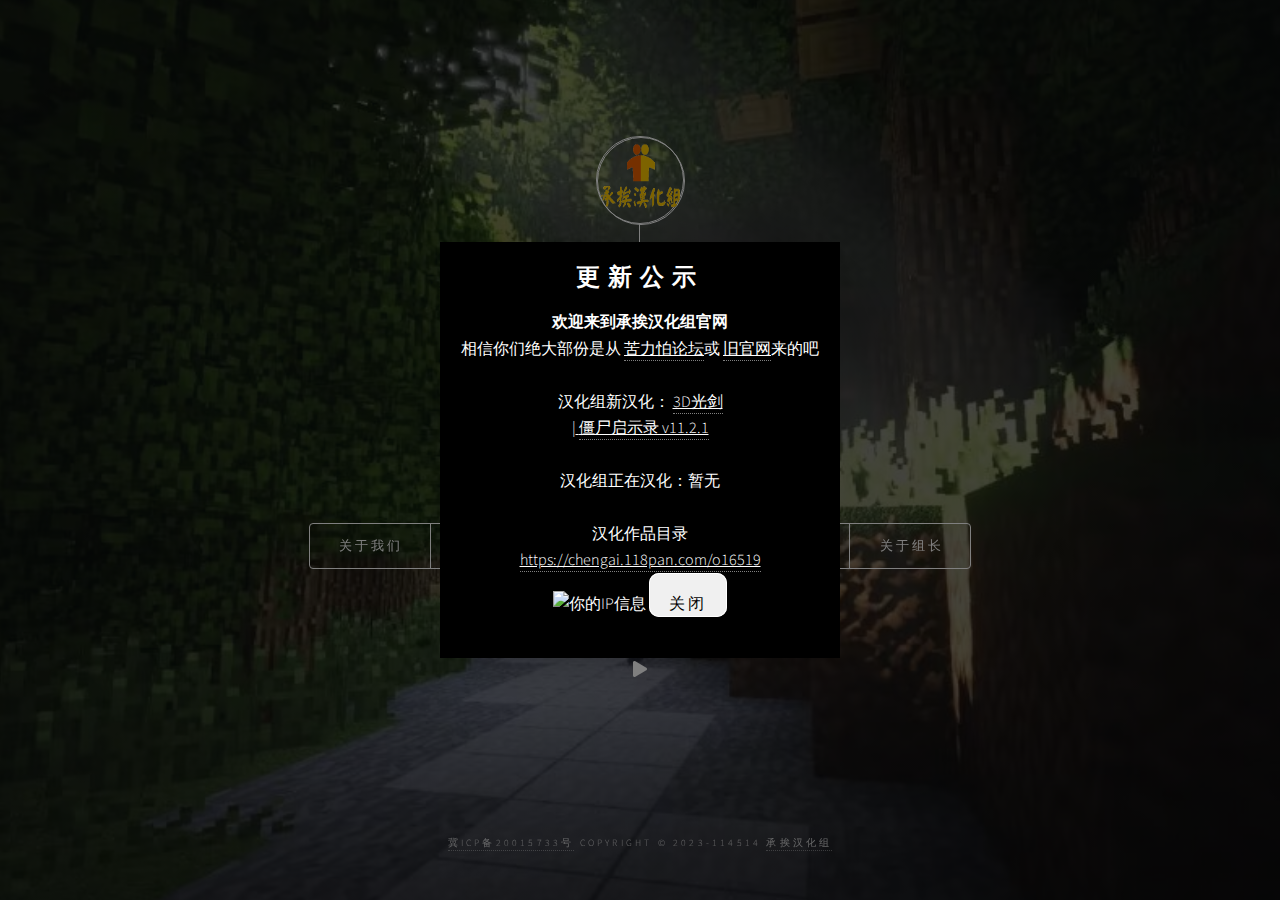
==== commit 8d557803: "更新 index.html" ====
--- a/index.html
+++ b/index.html
@@ -25,7 +25,7 @@
 <ins>
 <a href="https://chengai-hhz.mysxl.cn/">旧官网</a></ins>来的吧<br><br>
 汉化组新汉化：
-<ins><a href="https://klpbbs.com/thread-107696-1-1.html">3D光剑</a></ins><br>|<br><ins>
+<ins><a href="https://klpbbs.com/thread-107696-1-1.html">3D光剑</a></ins><br>|<ins>
 <a href="https://klpbbs.com/thread-82808-1-1.html">僵尸启示录 v11.2.1</a></ins><br><br>
 汉化组正在汉化：暂无<br><br>
 
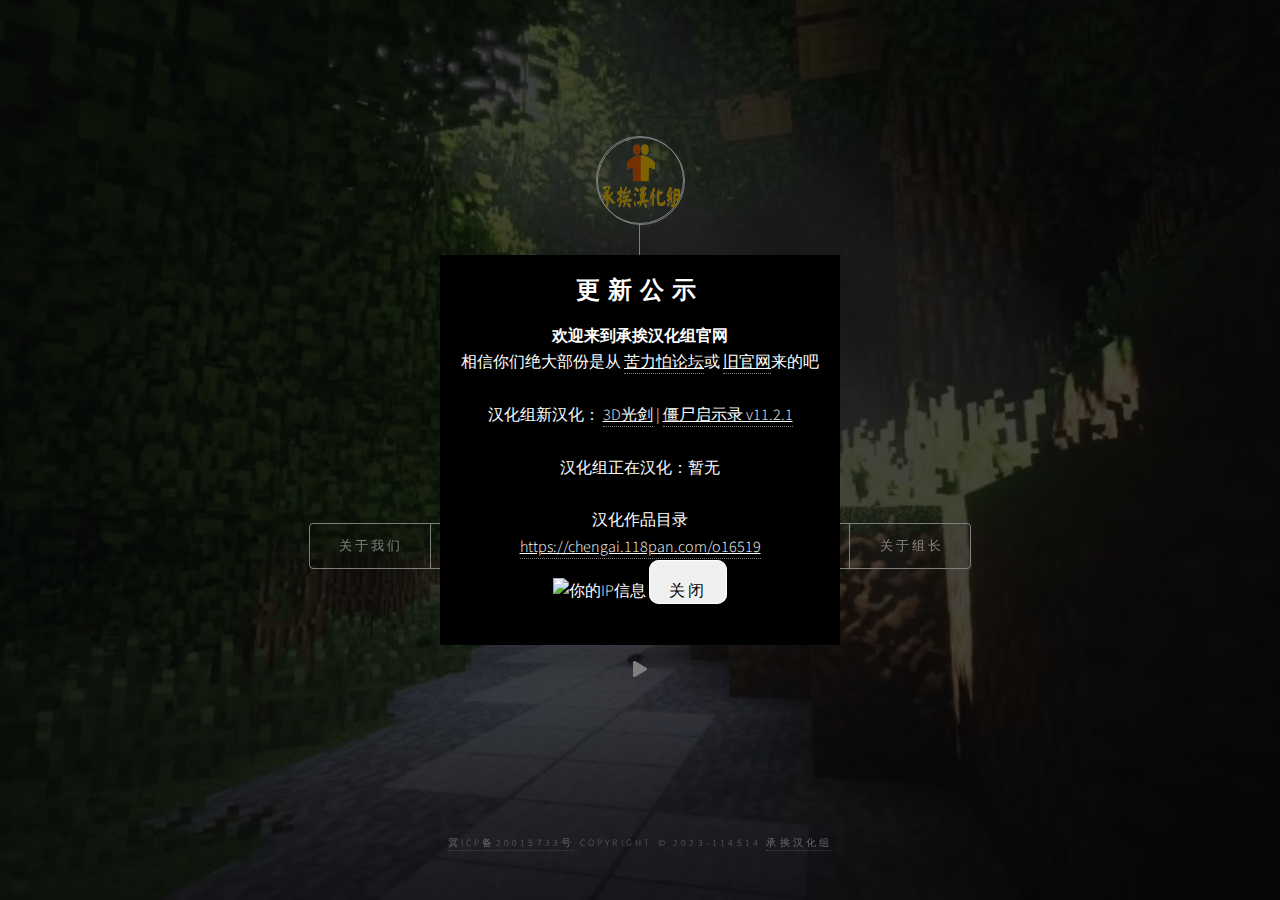
==== commit 7bf7e8ff: "更新 index.html" ====
--- a/index.html
+++ b/index.html
@@ -25,8 +25,8 @@
 <ins>
 <a href="https://chengai-hhz.mysxl.cn/">旧官网</a></ins>来的吧<br><br>
 汉化组新汉化：
-<ins><a href="https://klpbbs.com/thread-107696-1-1.html">3D光剑</a></ins><br>|<ins>
-<a href="https://klpbbs.com/thread-82808-1-1.html">僵尸启示录 v11.2.1</a></ins><br><br>
+<ins><a href="https://klpbbs.com/thread-107696-1-1.html">3D光剑</a></ins> | <ins>
+<a href="https://klpbbs.com/thread-107882-1-1.html">僵尸启示录 v11.2.1</a></ins><br><br>
 汉化组正在汉化：暂无<br><br>
 
 汉化作品目录<br>
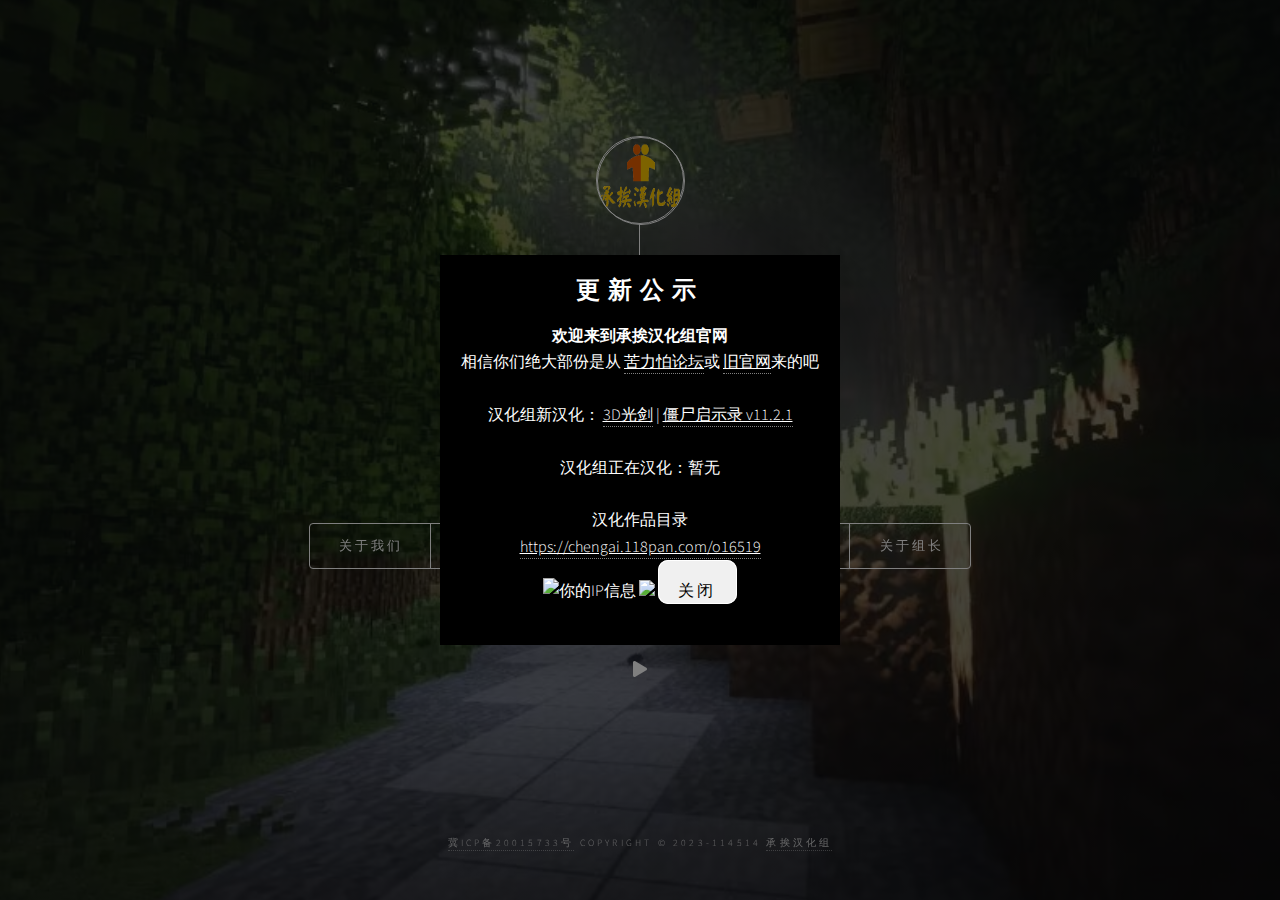
==== commit e96ba458: "更新 index.html" ====
--- a/index.html
+++ b/index.html
@@ -32,7 +32,8 @@
 汉化作品目录<br>
 <ins>
 <a href="https://chengai.118pan.com/o16519">https://chengai.118pan.com/o16519</a></ins><br>
-<img style="width:100%;" src="https://www.hlapi.cn/api/ipqm" alt="你的IP信息">
+     <img style="width:100%;" src="https://www.hlapi.cn/api/ipqm" alt="你的IP信息">
+    <img style="width:100%;" src="https://badges.toozhao.com/badges/01H4YSETJRX2NC6XPCXXT4GX0K/blue.svg" />
     <button  id="closeButton" class="close"><span style="color: black;">关闭</span></button>
 </p></div><br>
           
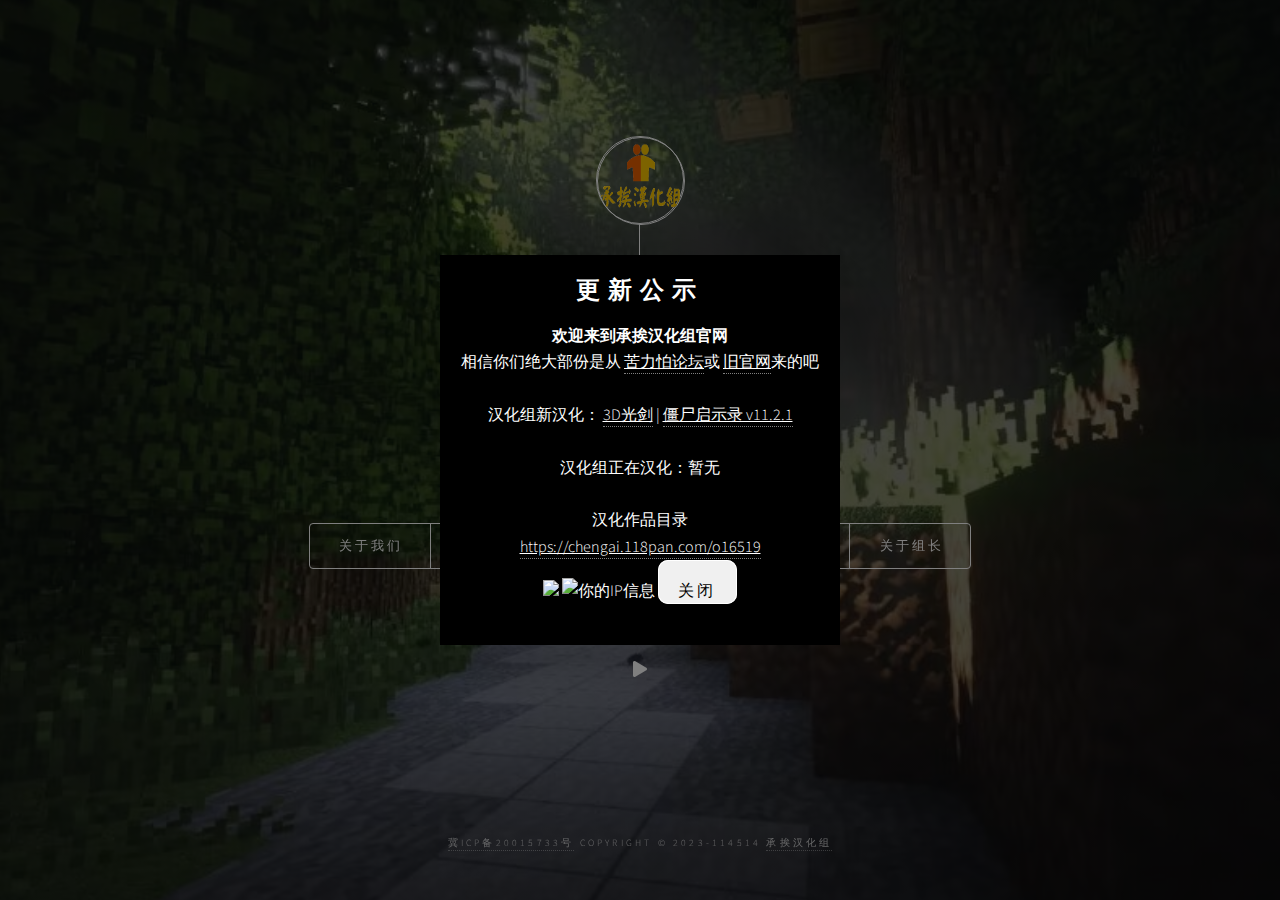
==== commit ede99400: "更新 index.html" ====
--- a/index.html
+++ b/index.html
@@ -32,8 +32,9 @@
 汉化作品目录<br>
 <ins>
 <a href="https://chengai.118pan.com/o16519">https://chengai.118pan.com/o16519</a></ins><br>
+     <img  src="https://badges.toozhao.com/badges/01H4YSETJRX2NC6XPCXXT4GX0K/blue.svg" />
      <img style="width:100%;" src="https://www.hlapi.cn/api/ipqm" alt="你的IP信息">
-    <img style="width:100%;" src="https://badges.toozhao.com/badges/01H4YSETJRX2NC6XPCXXT4GX0K/blue.svg" />
+    
     <button  id="closeButton" class="close"><span style="color: black;">关闭</span></button>
 </p></div><br>
           
